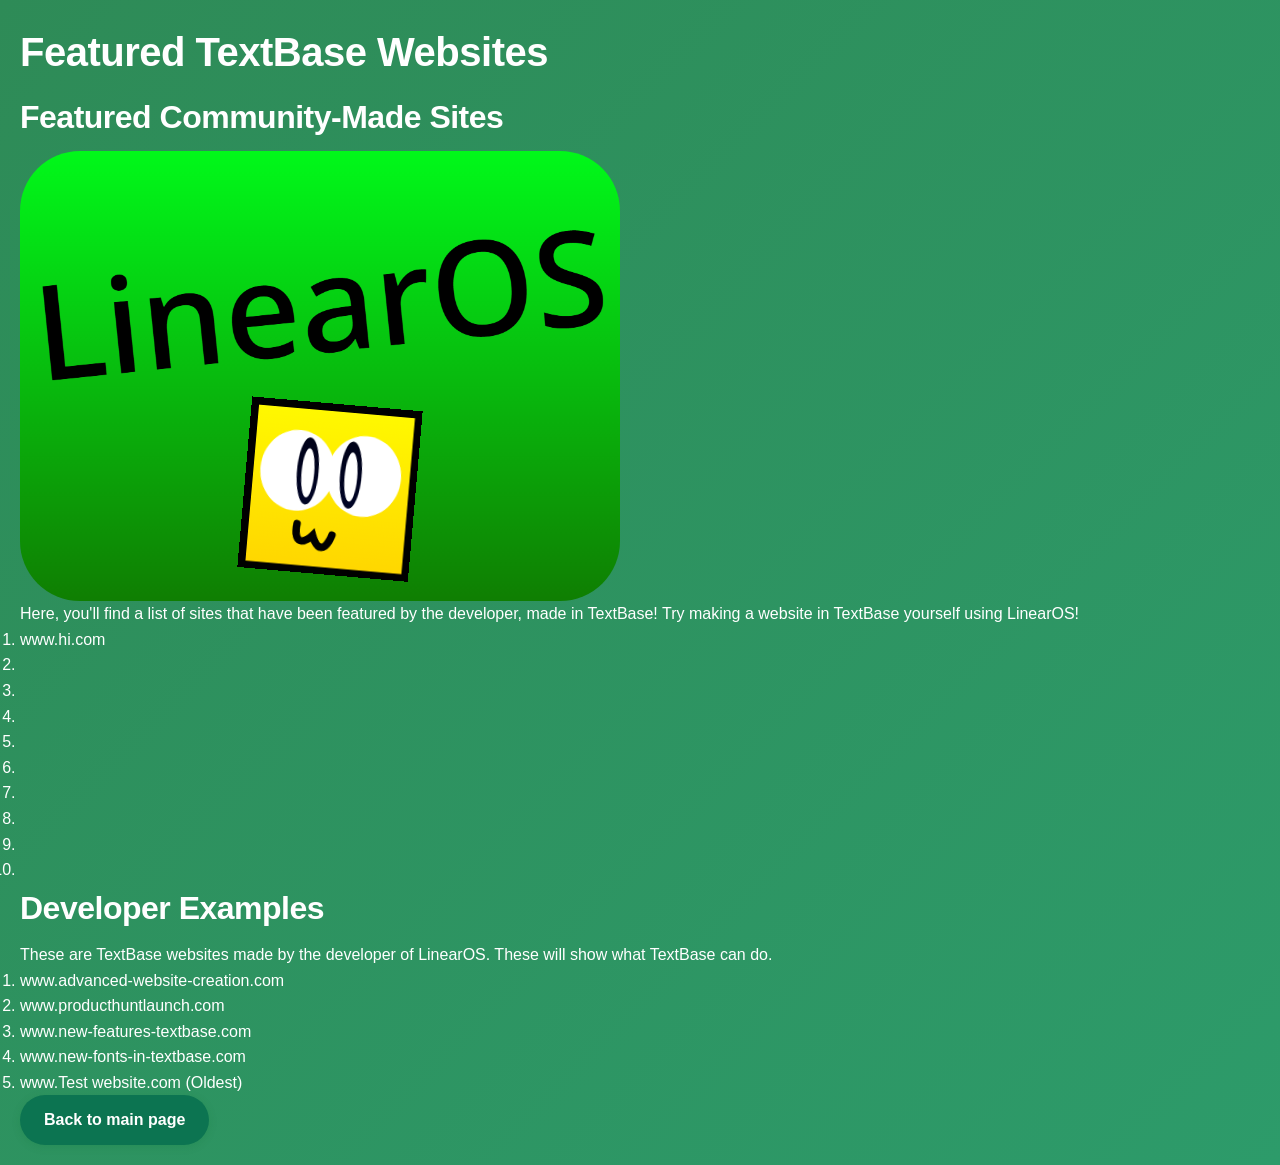
==== besttextbasesites.html @ 93ba93a3 "Update content and add developer examples section" ====
<html>
  <head>
    <script type="text/javascript">(function(){d=document;s=d.createElement("script");s.src="https://sitespeak.ai/chatbots/1dc86440-a034-45e6-868c-cc0673b7965a.js";s.async=1;d.getElementsByTagName("head")[0].appendChild(s);})();</script>
  </head>
  <body>
    <link rel="stylesheet" href="style.css">
    <h1>Featured TextBase Websites</h1>
    <h2>Featured Community-Made Sites</h2>
    <img src="logo.png">
    <p>Here, you'll find a list of sites that have been featured by the developer, made in TextBase! Try making a website in TextBase yourself using LinearOS!</p>
    <ol>
      <li>www.hi.com</li>
      <li></li>
      <li></li>
      <li></li>
      <li></li>
      <li></li>
      <li></li>
      <li></li>
      <li></li>
      <li></li>
    </ol>
    <h2>Developer Examples</h2>
    <p>These are TextBase websites made by the developer of LinearOS. These will show what TextBase can do.</p>
    <ol>
      <li>www.advanced-website-creation.com</li>
      <li>www.producthuntlaunch.com</li>
      <li>www.new-features-textbase.com</li>
      <li>www.new-fonts-in-textbase.com</li>
      <li>www.Test website.com (Oldest)</li>
    </ol>
    <a href="index.html" class="button">Back to main page</a>
  </body>
</html>
---- style.css ----
* {
  margin: 0;
  padding: 0;
  box-sizing: border-box;
}

body {
  background: linear-gradient(135deg, seagreen 0%, #2d9b6a 100%);
  color: white;
  font-family: -apple-system, BlinkMacSystemFont, 'Segoe UI', 'Roboto', 'Oxygen', 'Ubuntu', 'Cantarell', sans-serif;
  line-height: 1.6;
  min-height: 100vh;
  padding: 20px;
}

h1, h2, h3, h4, h5, h6 {
  font-weight: 600;
  margin-bottom: 0.5rem;
  letter-spacing: -0.5px;
}

h1 {
  font-size: 2.5rem;
}

h2 {
  font-size: 2rem;
}

h3 {
  font-size: 1.5rem;
}

button {
  font-size: 1rem;
  padding: 12px 24px;
  background-color: #0052cc;
  color: white;
  border: none;
  border-radius: 6px;
  cursor: pointer;
  transition: all 0.0s cubic-bezier();
  font-weight: 500;
  box-shadow: 0 2px 8px rgba(0, 0, 0, 0.15);
  font-family: Arial;
}

button:hover {
  background-color: #0052cc;
  box-shadow: 0 4px 12px rgba(0, 0, 0, 0.2);
  transform: translateY(-2px);
}

button:active {
  transform: translateY(0);
  box-shadow: 0 1px 4px rgba(0, 0, 0, 0.15);
}

button:focus {
  outline: 2px solid skyblue;
  outline-offset: 2px;
}

a {
  color: white;
  text-decoration: none;
  transition: all 0.3s cubic-bezier();
}

a.button, a[role="button"] {
  display: inline-block;
  font-size: 1rem;
  padding: 12px 24px;
  background-color: #0c7451;
  color: white;
  border: none;
  border-radius: 50px;
  cursor: pointer;
  font-weight: 750;
  box-shadow: 0 2px 8px rgba(0, 105, 37, 0.15);
  text-decoration: none;
}

a.button:hover, a[role="button"]:hover {
  background-color: #006f57;
  box-shadow: 0 4px 12px rgba(0, 105, 37, 0.2);
  transform: translateY(-2px);
}

a.button:active, a[role="button"]:active {
  transform: translateY(0);
  box-shadow: 0 1px 4px rgba(0, 105, 37, 0.15);
}

a.button:focus, a[role="button"]:focus {
  outline: 2px solid skyblue;
  outline-offset: 2px;
}

img {
  border-radius: 60px;
}
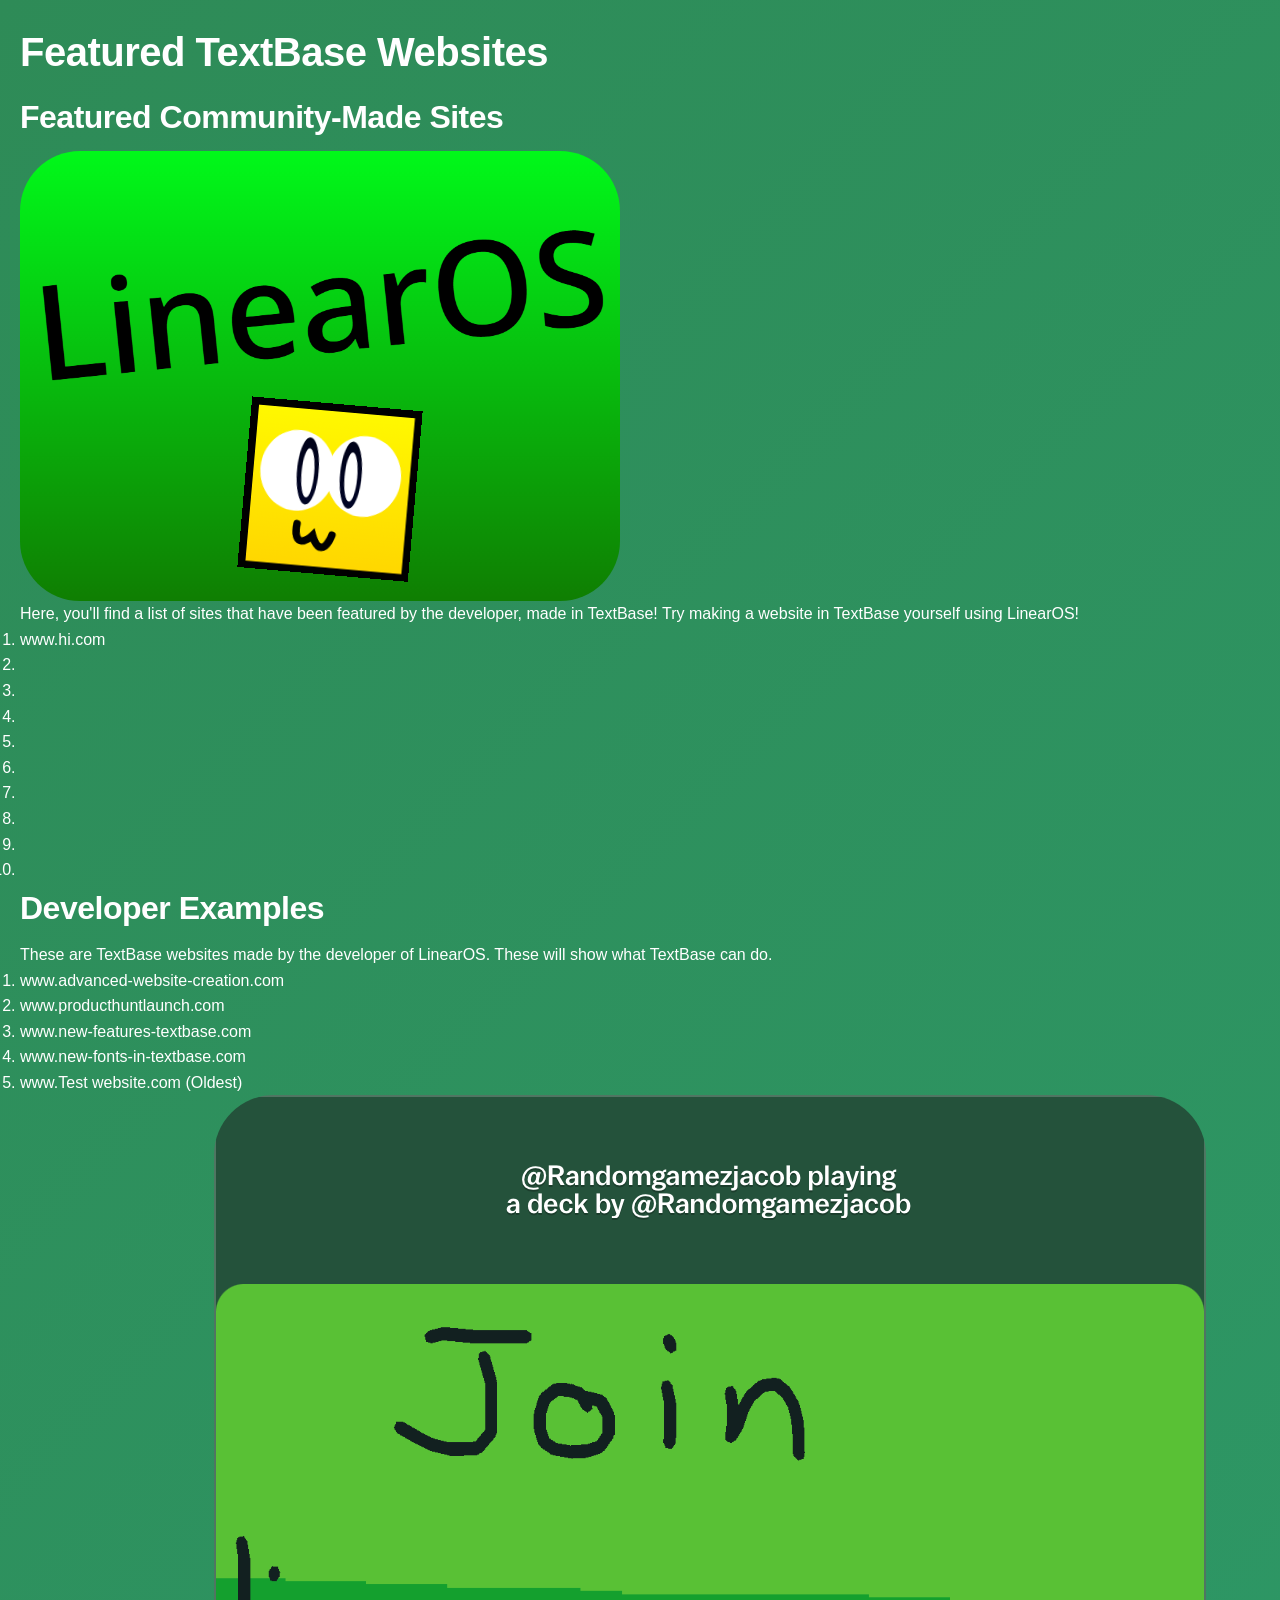
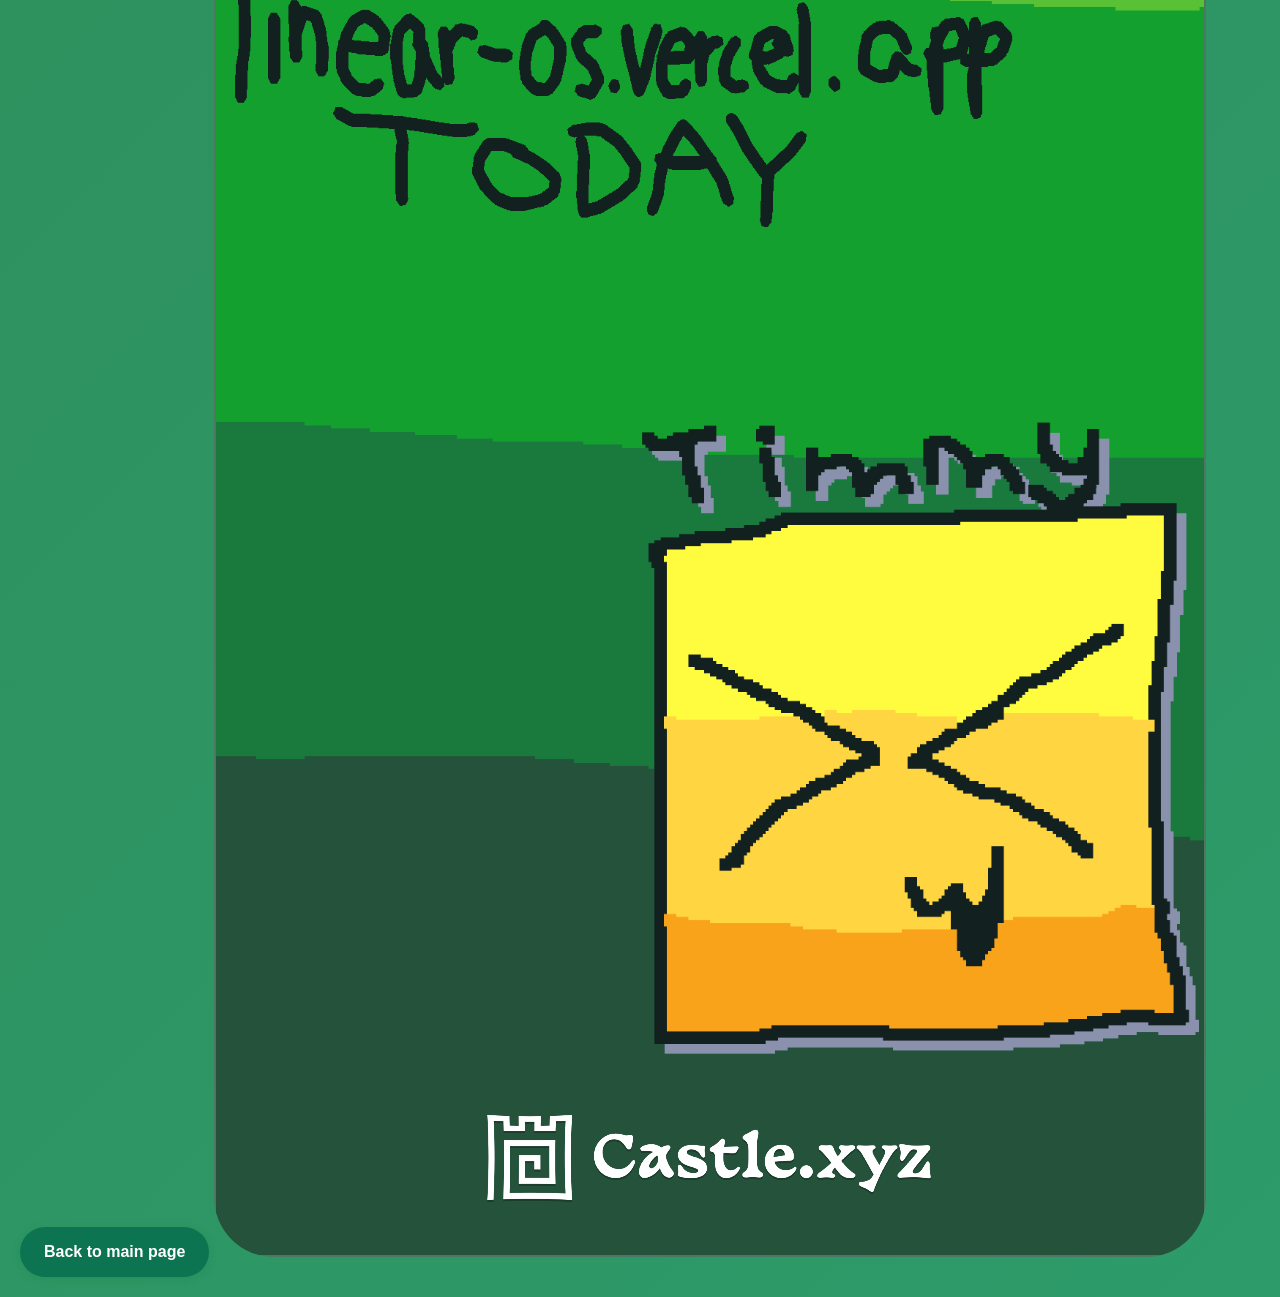
==== commit d8d16df7: "Add image to besttextbasesites.html" ====
--- a/besttextbasesites.html
+++ b/besttextbasesites.html
@@ -30,5 +30,6 @@
       <li>www.Test website.com (Oldest)</li>
     </ol>
     <a href="index.html" class="button">Back to main page</a>
+    <img src="jointoday.png">
   </body>
 </html>
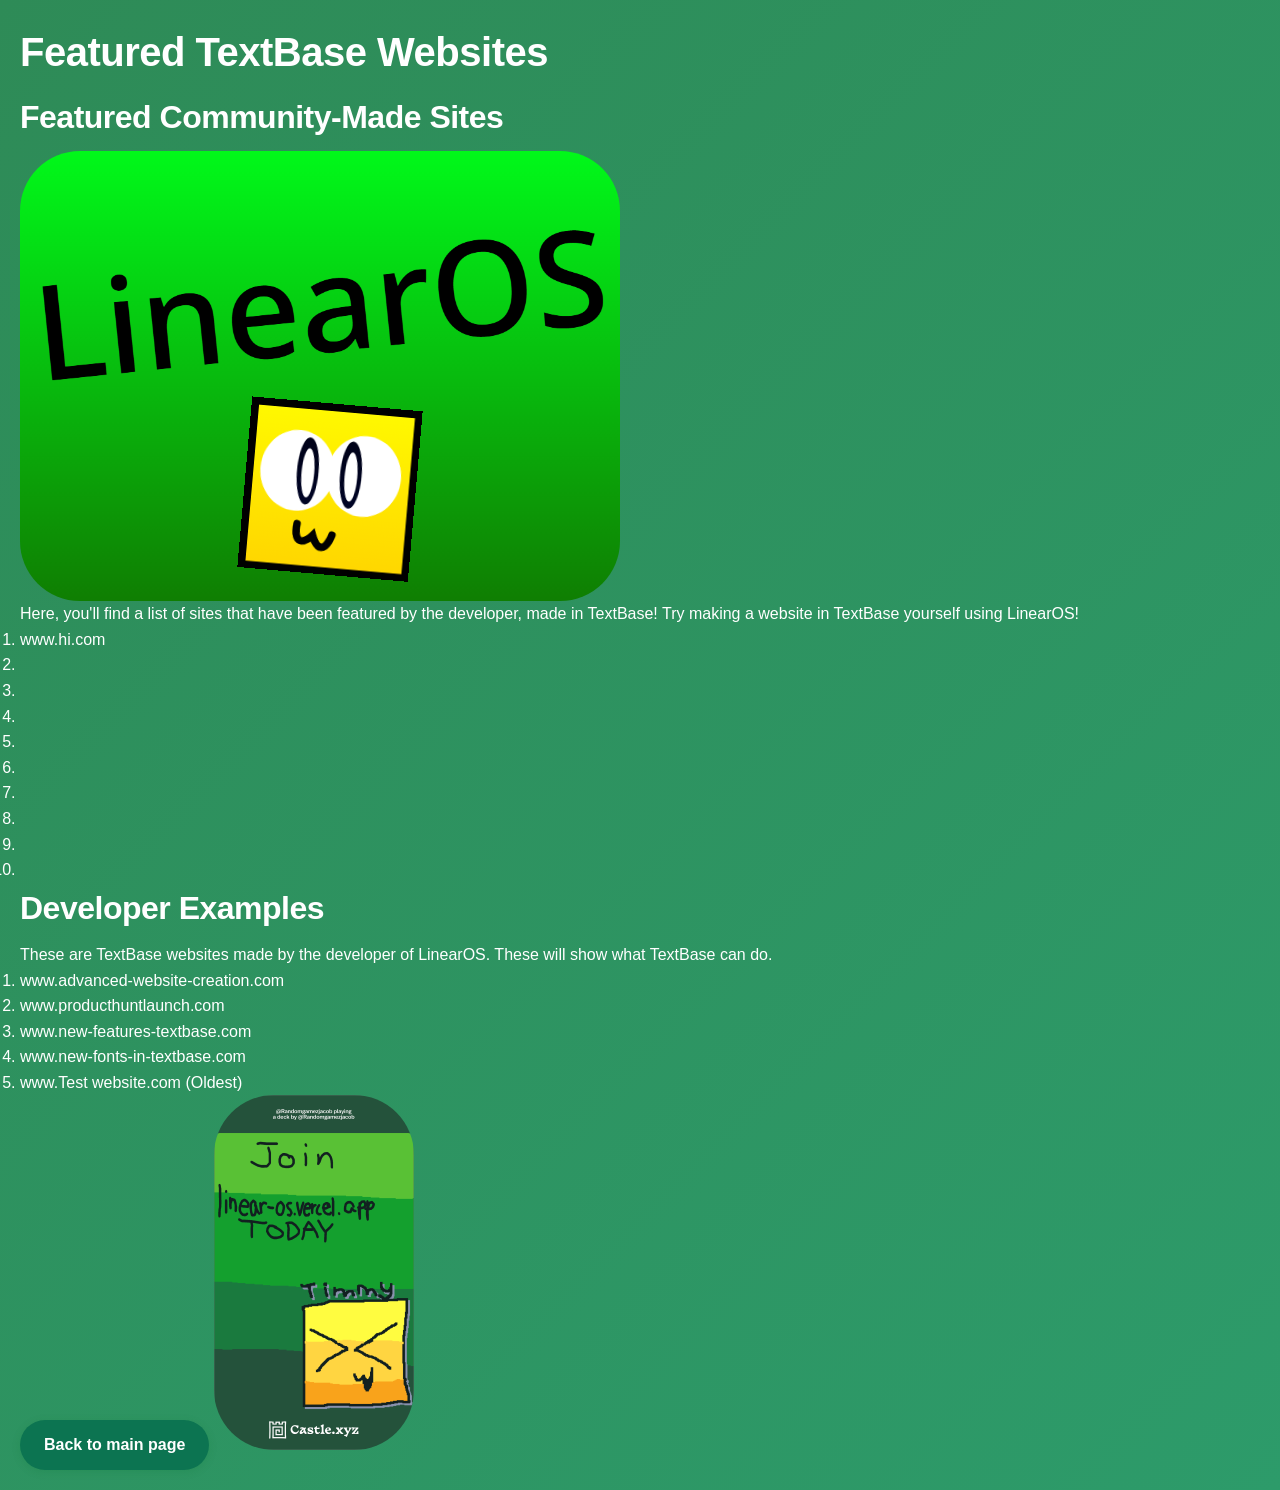
==== commit 9753d181: "Install and Configure Vercel Web Analytics ## Vercel Web Analytics Installation Complete  Successful" ====
--- a/besttextbasesites.html
+++ b/besttextbasesites.html
@@ -1,5 +1,12 @@
 <html>
   <head>
+    <!-- Vercel Web Analytics -->
+    <script>
+      window.va = window.va || function () { 
+        (window.vaq = window.vaq || []).push(arguments); 
+      };
+    </script>
+    <script defer src="/_vercel/insights/script.js"></script>
     <script type="text/javascript">(function(){d=document;s=d.createElement("script");s.src="https://sitespeak.ai/chatbots/1dc86440-a034-45e6-868c-cc0673b7965a.js";s.async=1;d.getElementsByTagName("head")[0].appendChild(s);})();</script>
   </head>
   <body>
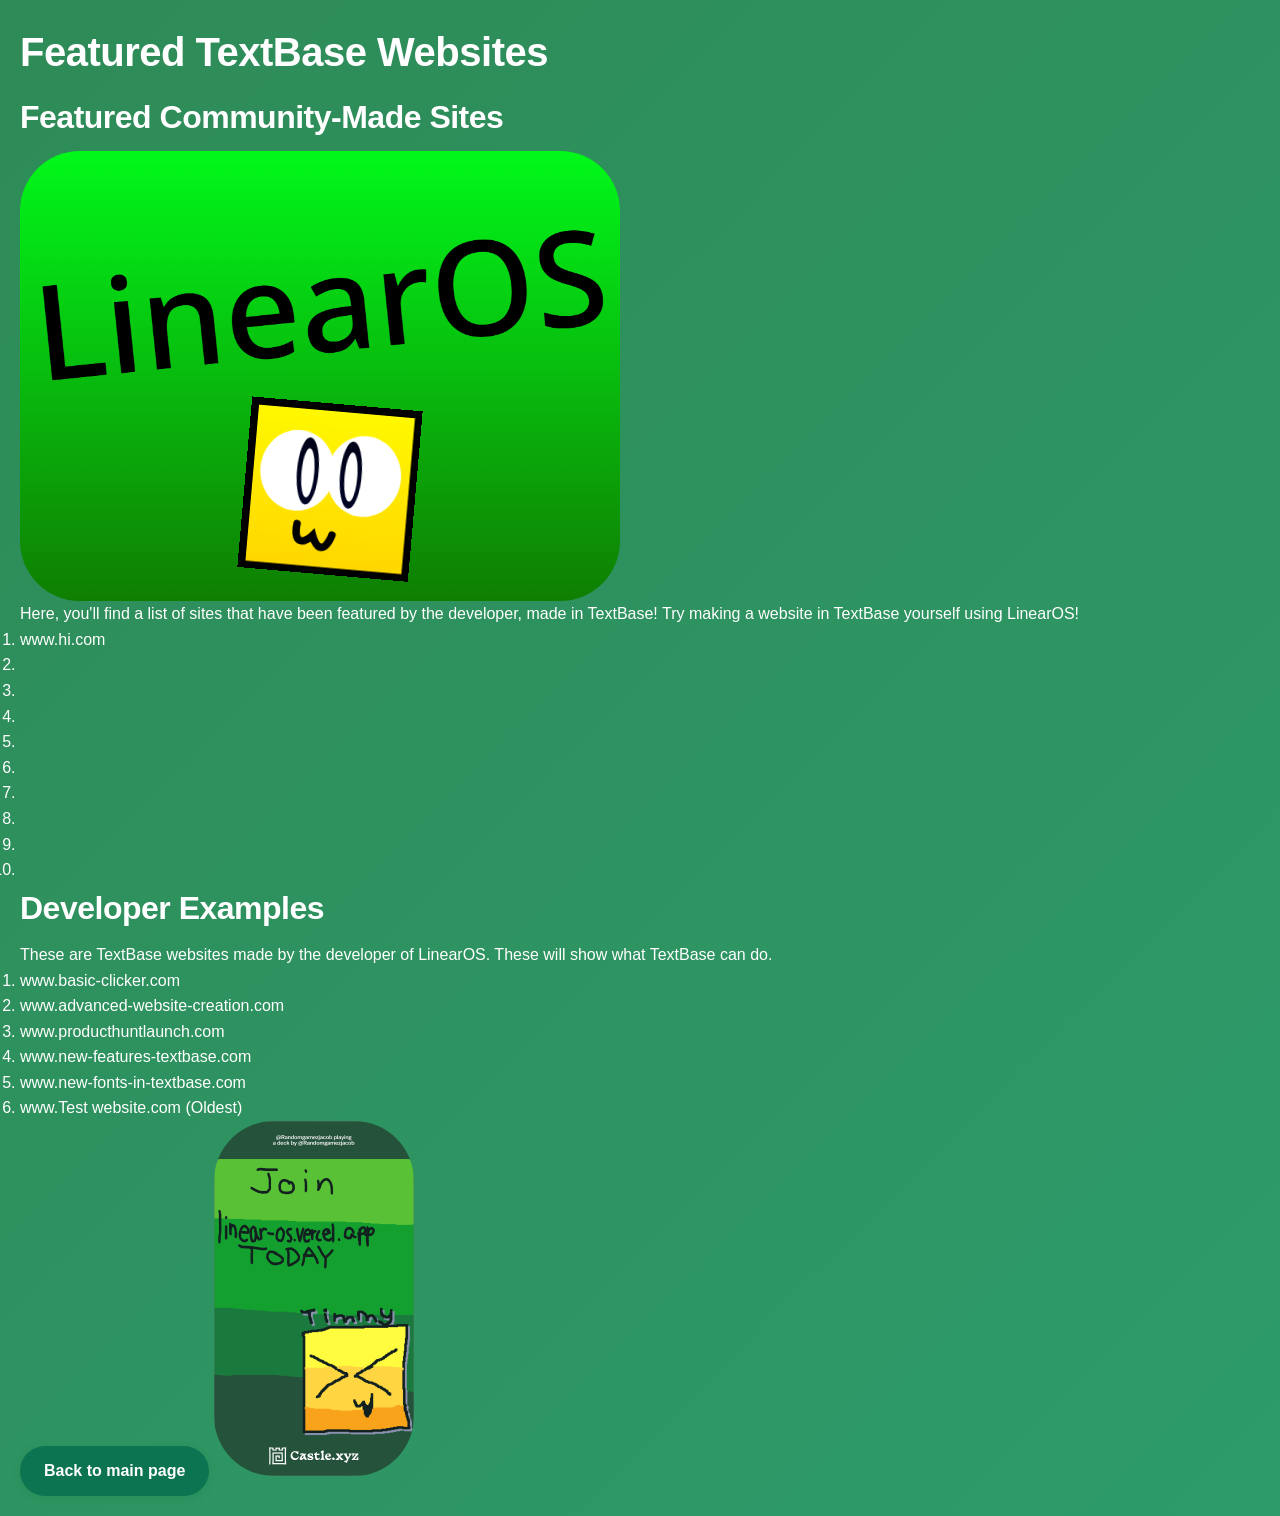
==== commit af6f36aa: "Add new developer example website to list" ====
--- a/besttextbasesites.html
+++ b/besttextbasesites.html
@@ -1,12 +1,5 @@
 <html>
   <head>
-    <!-- Vercel Web Analytics -->
-    <script>
-      window.va = window.va || function () { 
-        (window.vaq = window.vaq || []).push(arguments); 
-      };
-    </script>
-    <script defer src="/_vercel/insights/script.js"></script>
     <script type="text/javascript">(function(){d=document;s=d.createElement("script");s.src="https://sitespeak.ai/chatbots/1dc86440-a034-45e6-868c-cc0673b7965a.js";s.async=1;d.getElementsByTagName("head")[0].appendChild(s);})();</script>
   </head>
   <body>
@@ -30,6 +23,7 @@
     <h2>Developer Examples</h2>
     <p>These are TextBase websites made by the developer of LinearOS. These will show what TextBase can do.</p>
     <ol>
+      <li>www.basic-clicker.com</li>
       <li>www.advanced-website-creation.com</li>
       <li>www.producthuntlaunch.com</li>
       <li>www.new-features-textbase.com</li>
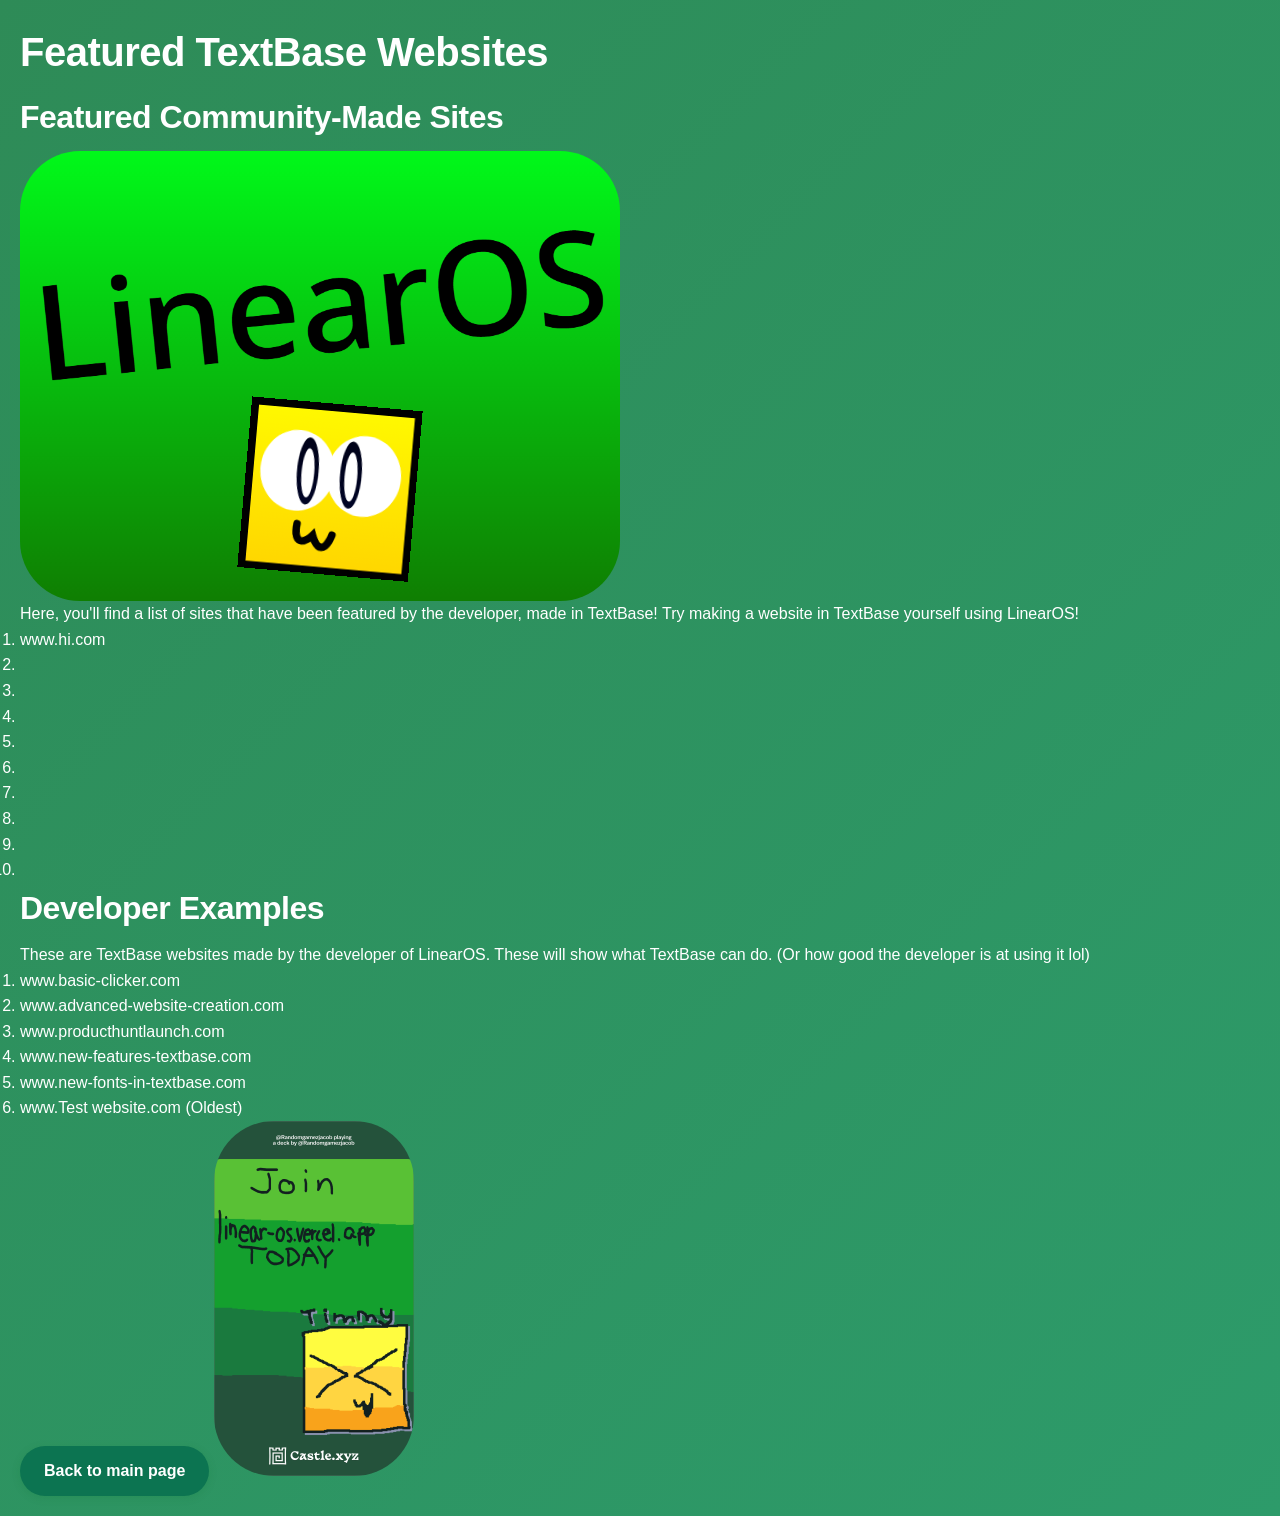
==== commit d2249922: "Update description in Developer Examples section Added a humorous note about the developer's skill i" ====
--- a/besttextbasesites.html
+++ b/besttextbasesites.html
@@ -21,7 +21,7 @@
       <li></li>
     </ol>
     <h2>Developer Examples</h2>
-    <p>These are TextBase websites made by the developer of LinearOS. These will show what TextBase can do.</p>
+    <p>These are TextBase websites made by the developer of LinearOS. These will show what TextBase can do. (Or how good the developer is at using it lol)</p>
     <ol>
       <li>www.basic-clicker.com</li>
       <li>www.advanced-website-creation.com</li>
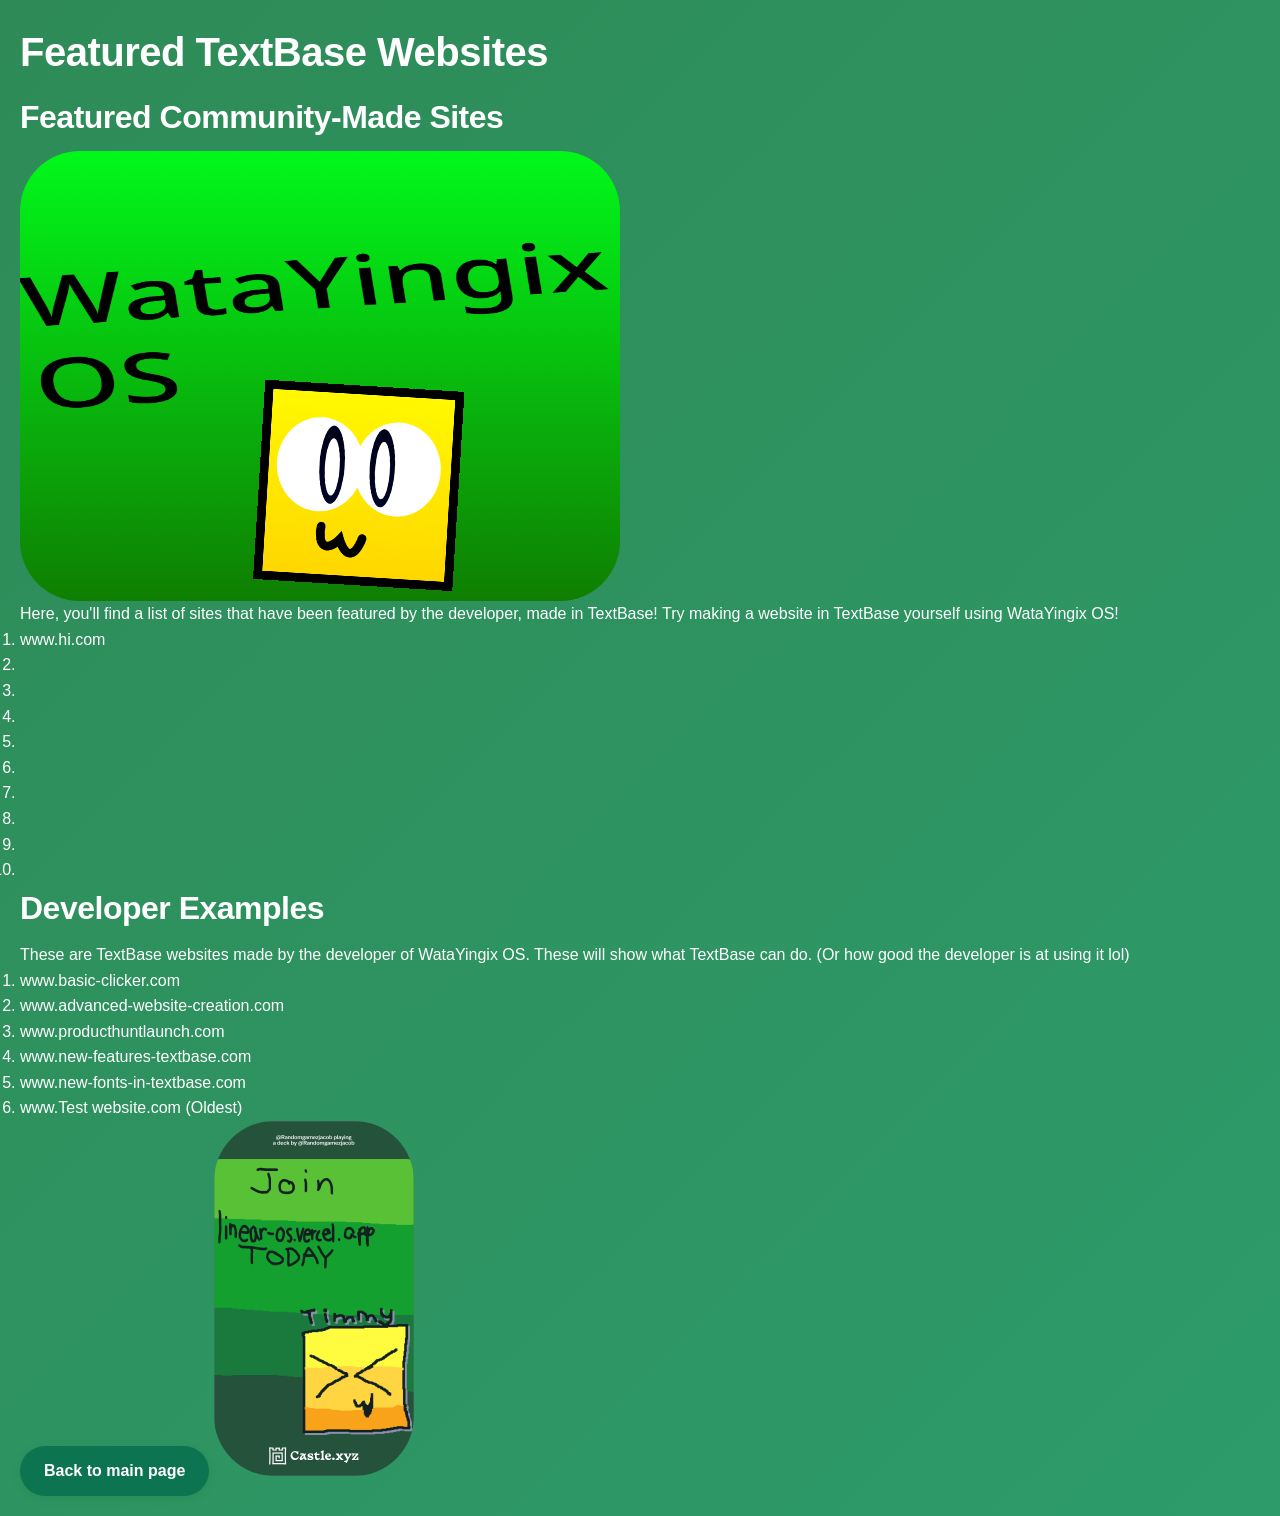
==== commit 67ddb721: "Changed almost every mention of "LinearOS" to "WataYingix OS"" ====
--- a/besttextbasesites.html
+++ b/besttextbasesites.html
@@ -7,7 +7,7 @@
     <h1>Featured TextBase Websites</h1>
     <h2>Featured Community-Made Sites</h2>
     <img src="logo.png">
-    <p>Here, you'll find a list of sites that have been featured by the developer, made in TextBase! Try making a website in TextBase yourself using LinearOS!</p>
+    <p>Here, you'll find a list of sites that have been featured by the developer, made in TextBase! Try making a website in TextBase yourself using WataYingix OS!</p>
     <ol>
       <li>www.hi.com</li>
       <li></li>
@@ -21,7 +21,7 @@
       <li></li>
     </ol>
     <h2>Developer Examples</h2>
-    <p>These are TextBase websites made by the developer of LinearOS. These will show what TextBase can do. (Or how good the developer is at using it lol)</p>
+    <p>These are TextBase websites made by the developer of WataYingix OS. These will show what TextBase can do. (Or how good the developer is at using it lol)</p>
     <ol>
       <li>www.basic-clicker.com</li>
       <li>www.advanced-website-creation.com</li>
